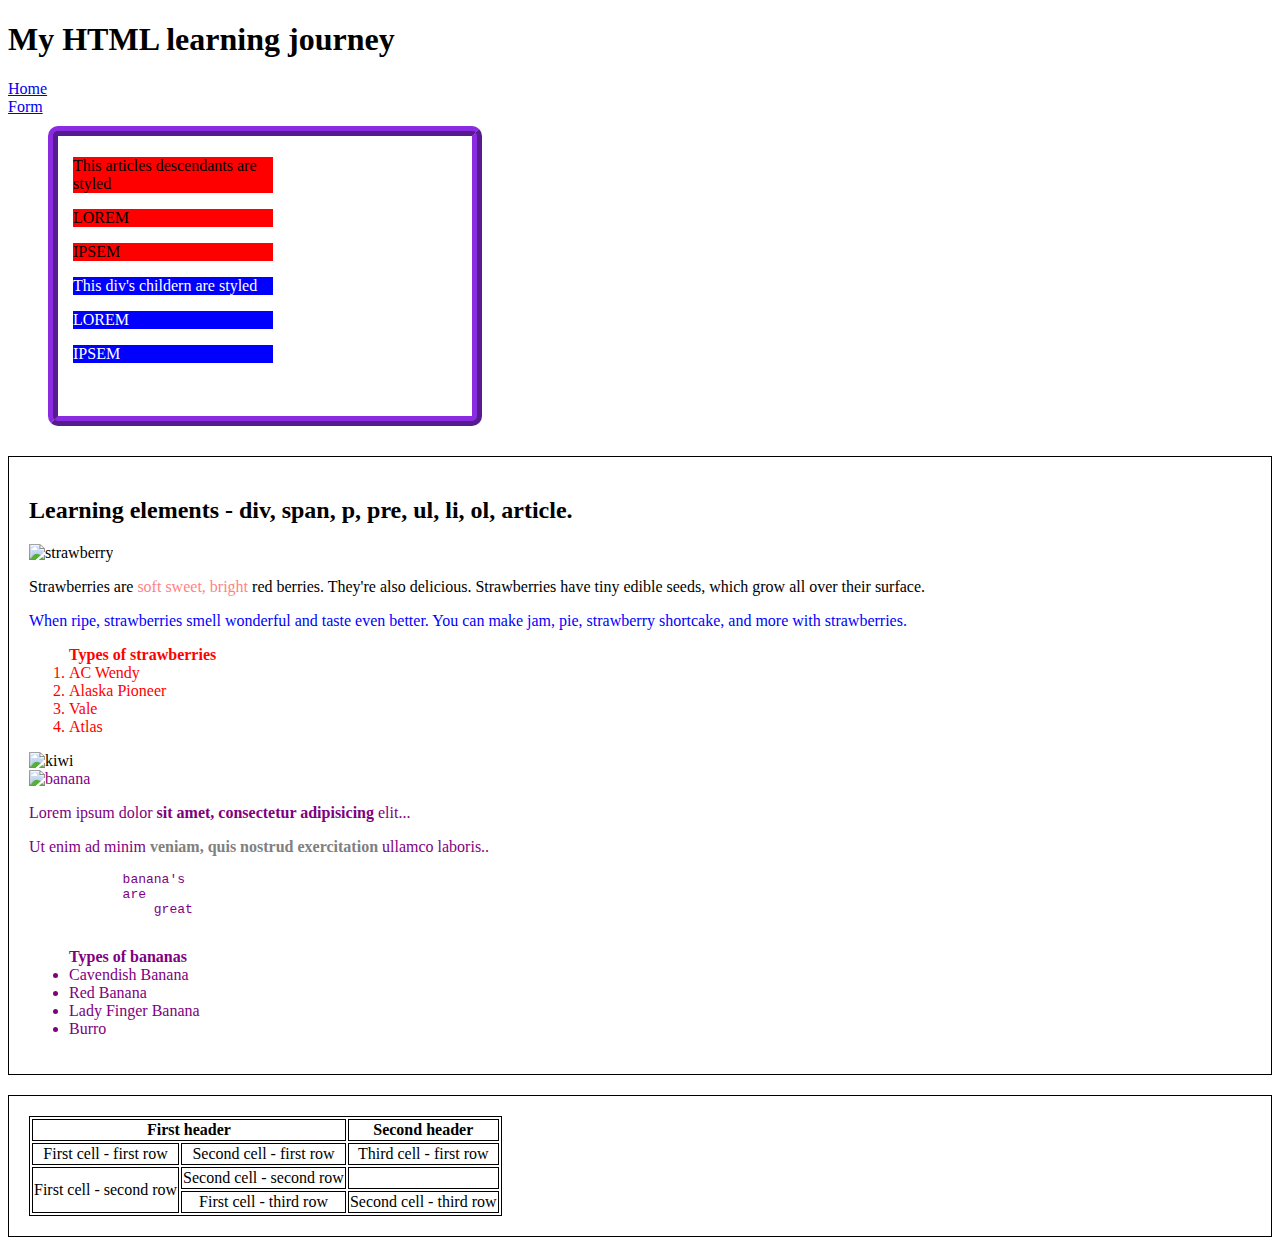
==== Lab_2.2/index.html @ c3a7026e "lab 2 commit 1" ====
<!DOCTYPE html>
<html lang="en">

<head>
  <title>HTML</title>
  <meta charset="utf-8">
  <meta name="description" content="Free Web tutorials">
  <meta name="keywords" content="HTML, CSS, JavaScript, Landing Page">
  <meta name="author" content="Angad Vadgaonkar">
  <meta name="viewport" content="width=device-width, initial-scale=1.0">
  
  <link rel="stylesheet" href="style.css">
</head>



<body>

  <h1>My HTML learning journey</h1>
  <li><a href="index.html">Home</a></li>
  <li><a href="form.html">Form</a></li>

  <div class="box">
    <div class="my-descendants-are-styled">
      <p>This articles descendants are styled</p>
      <p>LOREM</p>
      <p>IPSEM</p>
      <div class="my-children-are-styled">
        <p>This div's childern are styled</p>
        <p>LOREM</p>
        <p>IPSEM</p>
      </div>
    </div>
  </div>

  <article>
    <h2>Learning elements - div, span, p, pre, ul, li, ol, article.</h2>
    <div>
      <img src="https://hips.hearstapps.com/clv.h-cdn.co/assets/15/22/1432664914-strawberry-facts1.jpg" width="200"
        height="100" alt="strawberry">
      <p>Strawberries are <span style="color:red;opacity:0.5"> soft sweet, bright </span> red berries. They're also
        delicious. Strawberries have tiny edible seeds, which grow all over their surface. </p>
      <p id="style-me2">When ripe, strawberries smell wonderful and taste even better. You can make jam, pie, strawberry shortcake, and
        more with strawberries.</p>

      <ol class="style-me1"> <b>Types of strawberries</b>
        <li>AC Wendy</li>
        <li>Alaska Pioneer</li>
        <li>Vale</li>
        <li>Atlas</li>
      </ol>

    </div>

    <div>
      <img src="https://i0.wp.com/post.healthline.com/wp-content/uploads/2021/09/kiwi-1296x728-header.jpg?w=1155&h=1528"
        width="300" height="185" alt="kiwi">

    </div>

    <div class="style-me1" id="style-me2">
      <img
        src="https://images.newscientist.com/wp-content/uploads/2019/01/31134057/gettyimages-86304874.jpg?crop=1:1,smart&width=1200&height=1200&upscale=true"
        width="200" height="100" alt="banana">

      <p>Lorem ipsum dolor <span style="color:gray*0.5;font-weight:bold">sit amet, consectetur adipisicing</span>
        elit...
      </p>
      <p>Ut enim ad minim <span style="color:gray;font-weight:bold">veniam, quis nostrud exercitation</span> ullamco
        laboris.. </p>
      <pre>
            banana's 
            are 
                great
            </pre>
      <ul> <b>Types of bananas</b>
        <li>Cavendish Banana</li>
        <li>Red Banana</li>
        <li>Lady Finger Banana</li>
        <li>Burro</li>
      </ul>

    </div>
  </article>

  <style>
    table,
    th,
    td {
      border: 1px solid black;
      text-align: center;
    }
  </style>

  <article>
    <table>
      <thead>
        <tr>
          <th colspan="2">First header</th>
          <th>Second header</th>
        </tr>
      </thead>
      <tbody>
        <tr>
          <td>First cell - first row</td>
          <td>Second cell - first row</td>
          <td>Third cell - first row</td>
        </tr>
        <tr>
          <td rowspan="2">First cell - second row</td>
          <td>Second cell - second row</td>
          <td></td>
        </tr>
        <tr>
          <td>First cell - third row</td>
          <td>Second cell - third row</td>
        </tr>
      </tbody>
    </table>

    

  </article>

  <script src="script.js"></script>
</body>

</html>
---- Lab_2.2/style.css ----
article{
    margin: 20px 0;
    padding: 20px;
    border: 1px solid black;
}

/* class "style-me1" */
.style-me1{
    color:red
}

/* element id "style-me2" */
#style-me2{
    color:blue
}

/* class "style-me1" & element id "style-me2" */
.style-me1#style-me2{
    color:purple
}

/* "p" decendants of this class */
.my-descendants-are-styled p{
    background-color: red;
    width: 200px;
    border-width: 100px;
}

.my-children-are-styled p{
    background-color:blue;
    color:white;
}

.box{
    /*Q1*/
    margin: 10px 300px 30px 40px; /* TOP RIGHT BOT LEFT */
    padding: 5px 15px; /* TOP/BOT  LEFT/RIGHT*/

    /*Q2*/
    width:30vw;
    height:30vh;

    /*Q3*/
    border: 10px ridge blueviolet;
    border-radius: 10px;
}


/*
4. box-sizing
    4.1 Test different values of box-sizing. How is box-sizing affecting width and height of the element?
5. text-overflow
    5.1 Make text overflow outside of the element by setting width and height to smaller values so the text in a second box goes over the box borders.
    5.2 Set overflow CSS rule for .box class - test different values of overflow. What does they affect the box?
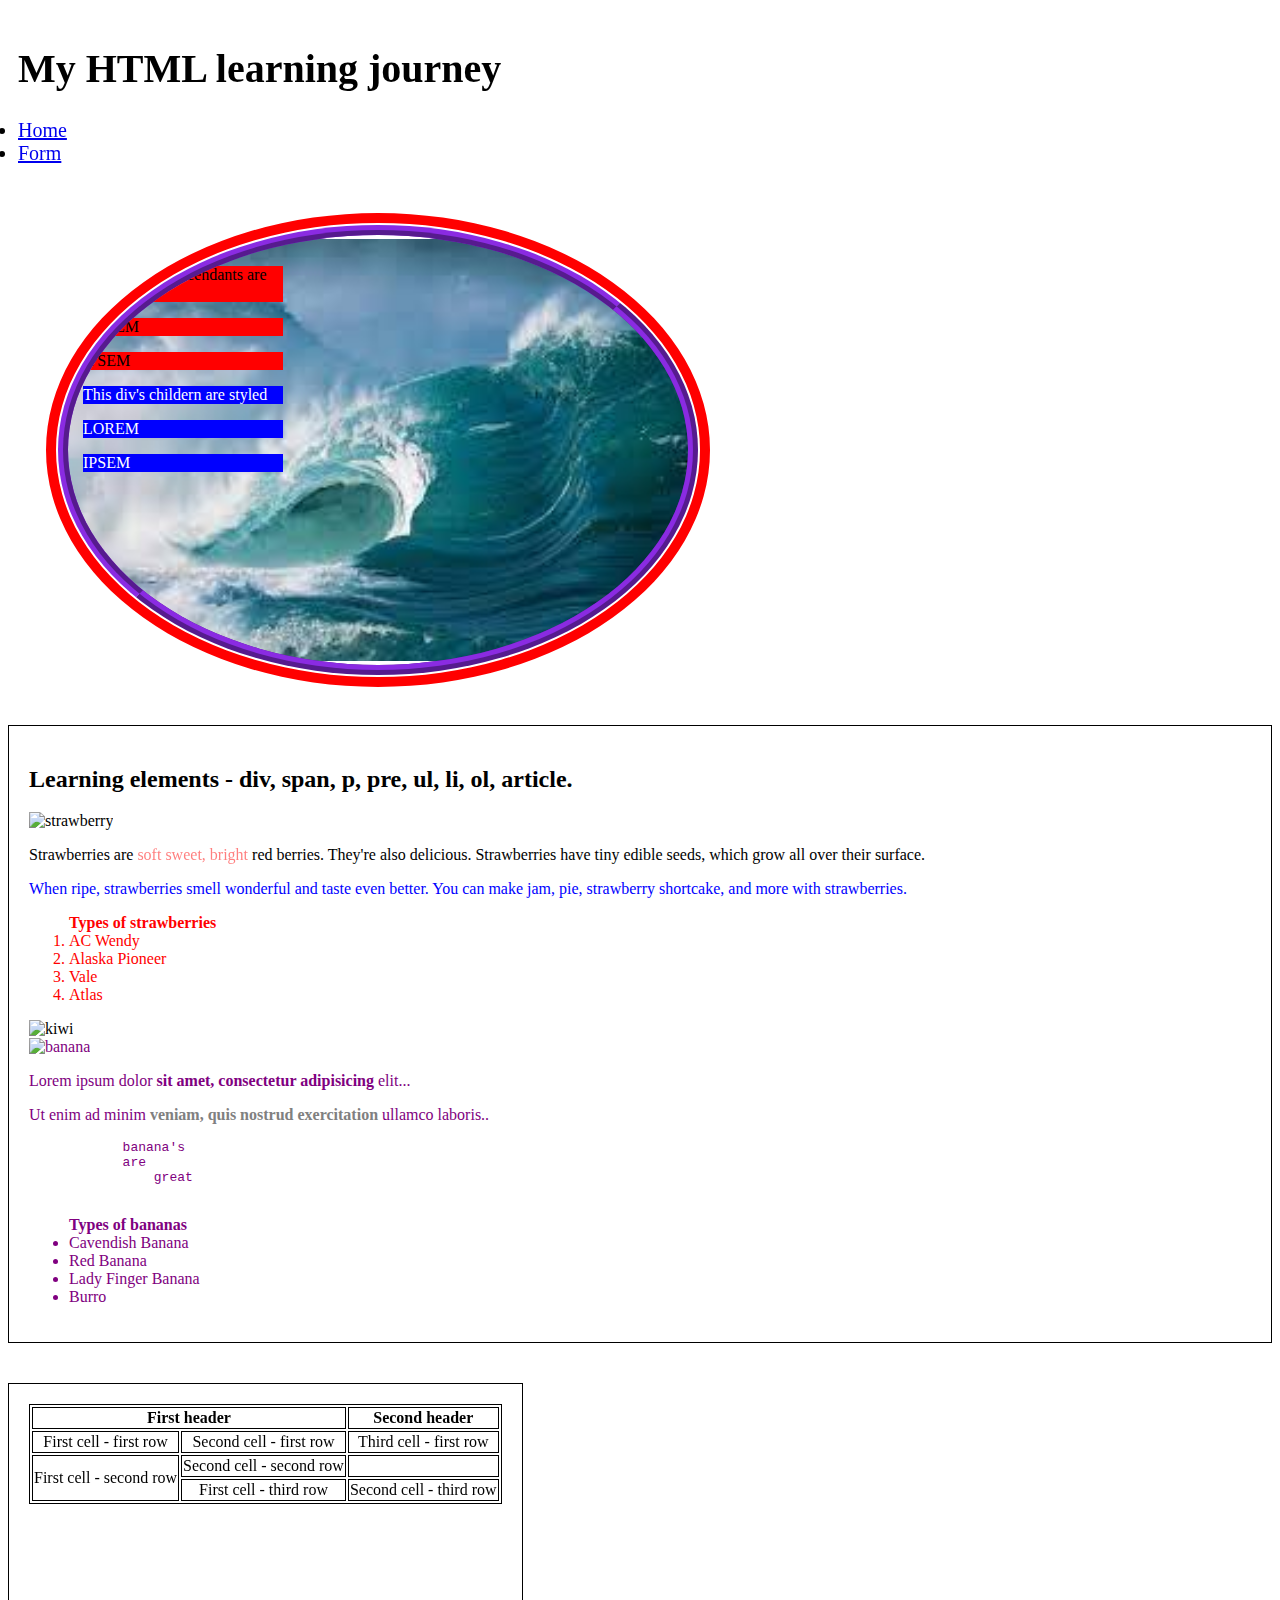
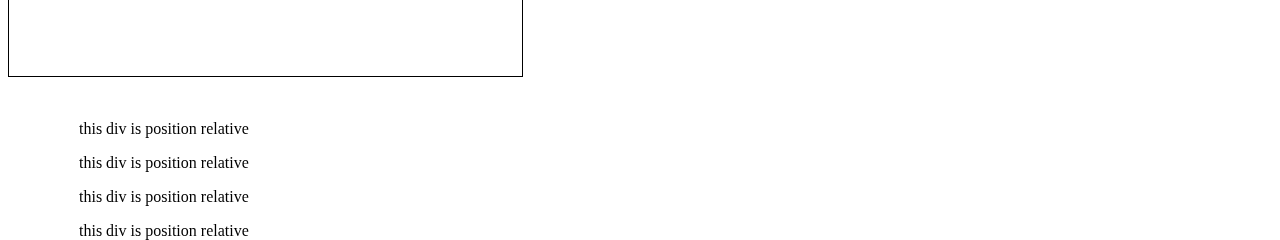
==== commit 5ecdce48: "lab 2 - section 3" ====
--- a/Lab_2.2/index.html
+++ b/Lab_2.2/index.html
@@ -8,17 +8,18 @@
   <meta name="keywords" content="HTML, CSS, JavaScript, Landing Page">
   <meta name="author" content="Angad Vadgaonkar">
   <meta name="viewport" content="width=device-width, initial-scale=1.0">
-  
+
   <link rel="stylesheet" href="style.css">
 </head>
 
 
 
 <body>
-
-  <h1>My HTML learning journey</h1>
-  <li><a href="index.html">Home</a></li>
-  <li><a href="form.html">Form</a></li>
+  <div class="position-sticky">
+    <h1>My HTML learning journey</h1>
+    <li><a href="index.html">Home</a></li>
+    <li><a href="form.html">Form</a></li>
+  </div>
 
   <div class="box">
     <div class="my-descendants-are-styled">
@@ -38,9 +39,11 @@
     <div>
       <img src="https://hips.hearstapps.com/clv.h-cdn.co/assets/15/22/1432664914-strawberry-facts1.jpg" width="200"
         height="100" alt="strawberry">
-      <p>Strawberries are <span style="color:red;opacity:0.5"> soft sweet, bright </span> red berries. They're also
+      <p>Strawberries are <span style="color:red;opacity:0.5"> soft sweet, bright </span> red
+        berries. They're also
         delicious. Strawberries have tiny edible seeds, which grow all over their surface. </p>
-      <p id="style-me2">When ripe, strawberries smell wonderful and taste even better. You can make jam, pie, strawberry shortcake, and
+      <p id="style-me2">When ripe, strawberries smell wonderful and taste even better. You can make jam, pie, strawberry
+        shortcake, and
         more with strawberries.</p>
 
       <ol class="style-me1"> <b>Types of strawberries</b>
@@ -92,7 +95,7 @@
     }
   </style>
 
-  <article>
+  <article class="position-absolute">
     <table>
       <thead>
         <tr>
@@ -118,7 +121,13 @@
       </tbody>
     </table>
 
-    
+    <div class="position-relative">
+      <p>this div is position relative</p>
+      <p>this div is position relative</p>
+      <p>this div is position relative</p>
+      <p>this div is position relative</p>
+    </div>
+
 
   </article>
 
--- a/Lab_2.2/style.css
+++ b/Lab_2.2/style.css
@@ -31,10 +31,12 @@
     color:white;
 }
 
+/* II. Box model and common properties */
+
 .box{
     /*Q1*/
-    margin: 10px 300px 30px 40px; /* TOP RIGHT BOT LEFT */
-    padding: 5px 15px; /* TOP/BOT  LEFT/RIGHT*/
+    margin: 50px 50px; /* TOP RIGHT BOT LEFT */
+    padding: 15px 15px; /* TOP/BOT  LEFT/RIGHT*/
 
     /*Q2*/
     width:30vw;
@@ -42,14 +44,70 @@
 
     /*Q3*/
     border: 10px ridge blueviolet;
+    
+
+    /*Q4*/
+    box-sizing: border-box;
+
+    /*Q5*/
+    width: 20vw;
+    height: 20vh;
+    overflow:hidden;
+
+    /*Q6*/
+    outline-style: solid;
+    outline-width: 10px;
+    outline-color: red ;
+    outline-offset: 2px;
+
+    /*Q7*/
     border-radius: 10px;
+    border-radius: 50%;
+
+    /*Q8*/
+    width: 50vw;
+    height: 50vh;
+    background-image: url("image.jpg");
+    background-size: contain;
+    background-repeat: no-repeat;
+    background-position: left;
 }
 
+/* III. Positioning */
+
+.position-absolute{
+
+    position:absolute;
+    z-index: 1;
+}
+
+.position-relative{
+    position:relative;
+    left:50px;
+    top:200px;
+}
+
+.position-sticky{
+    position: sticky;
+    top: 0;
+    padding:10px;
+    font-size:20px;
+}
+
+/*IV. Styling text*/
 
 /*
-4. box-sizing
-    4.1 Test different values of box-sizing. How is box-sizing affecting width and height of the element?
-5. text-overflow
-    5.1 Make text overflow outside of the element by setting width and height to smaller values so the text in a second box goes over the box borders.
-    5.2 Set overflow CSS rule for .box class - test different values of overflow. What does they affect the box?
 
+In this section we’ll focus on styling text. Search for the answers on the Internet.
+1. Color - set font color using `color` CSS rule on .text-style class
+2. Font-size - set font-size CSS rule on .text-style class
+3. Line-height - set line-height CSS rule on .text-style class
+4. font-weight - set font-weight CSS rule on .text-style class
+    4.1 Try both, keyword and number values, e.g. `bold` and `800`
+5. Importing fonts and font-family
+    5.1 Visit https://fonts.google.com/
+    5.2 find fonts that you like
+    5.3 Click select style on various flavours of the same font. Selecting font styles is used to save the bandwidth for the user, if we don’t intend to use certain styles of the font then we shouldn’t select them.
+
+Select the styles. Especially consider the font-weight you set before. `Regular 400` on the list 
+*/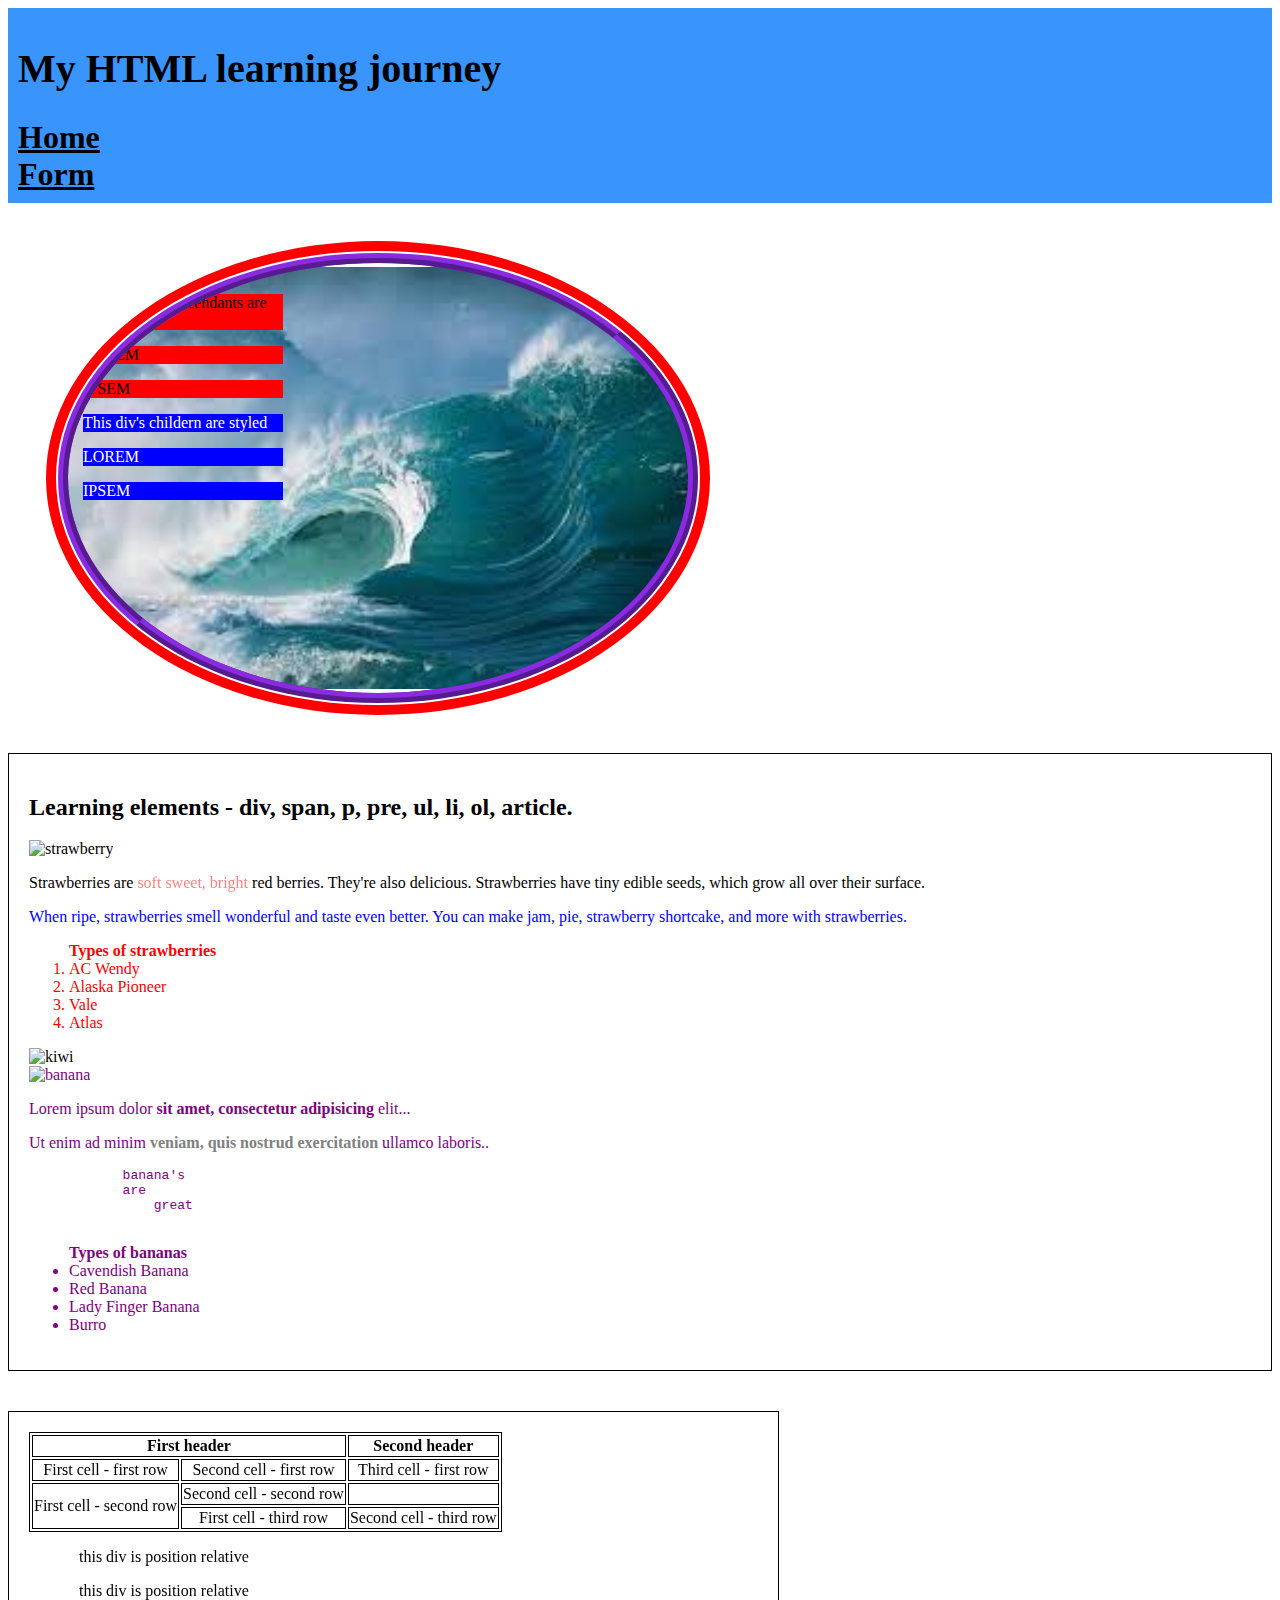
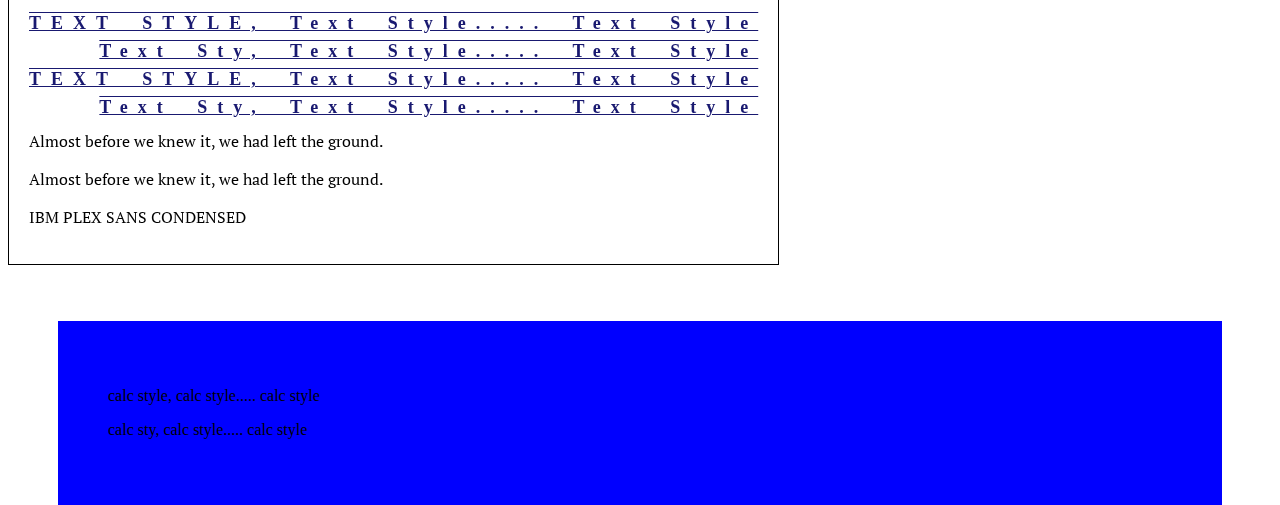
==== commit d306cd6f: "lab 2 - completed" ====
--- a/Lab_2.2/index.html
+++ b/Lab_2.2/index.html
@@ -9,6 +9,10 @@
   <meta name="author" content="Angad Vadgaonkar">
   <meta name="viewport" content="width=device-width, initial-scale=1.0">
 
+  <link rel="preconnect" href="https://fonts.googleapis.com">
+  <link rel="preconnect" href="https://fonts.gstatic.com" crossorigin>
+  <link href="https://fonts.googleapis.com/css2?family=PT+Serif&display=swap" rel="stylesheet">
+
   <link rel="stylesheet" href="style.css">
 </head>
 
@@ -17,8 +21,9 @@
 <body>
   <div class="position-sticky">
     <h1>My HTML learning journey</h1>
-    <li><a href="index.html">Home</a></li>
-    <li><a href="form.html">Form</a></li>
+    <a href="index.html">Home</a>
+    <br>
+    <a href="form.html">Form</a>
   </div>
 
   <div class="box">
@@ -121,15 +126,31 @@
       </tbody>
     </table>
 
-    <div class="position-relative">
-      <p>this div is position relative</p>
-      <p>this div is position relative</p>
+    <div class="position-relative" >
       <p>this div is position relative</p>
       <p>this div is position relative</p>
     </div>
 
+    <div class="text-style">
+      <p>TEXT STYLE, text style..... text style</p>
+      <p>text sty, text style..... text style</p>
+      <p>TEXT STYLE, text style..... text style</p>
+      <p>text sty, text style..... text style</p>
+    </div>
+
+    <div class="style-text">
+      <p>Almost before we knew it, we had left the ground.</p>
+      <p>Almost before we knew it, we had left the ground.</p>
+      <p>IBM PLEX SANS CONDENSED</p>
+    </div>
 
   </article>
+
+  <div class="calc-style">
+    <p>calc style, calc style..... calc style</p>
+    <p>calc sty, calc style..... calc style</p>
+  </div>
+
 
   <script src="script.js"></script>
 </body>
--- a/Lab_2.2/style.css
+++ b/Lab_2.2/style.css
@@ -78,13 +78,12 @@
 .position-absolute{
 
     position:absolute;
-    z-index: 1;
+    z-index: 1000;
 }
 
 .position-relative{
     position:relative;
     left:50px;
-    top:200px;
 }
 
 .position-sticky{
@@ -92,22 +91,63 @@
     top: 0;
     padding:10px;
     font-size:20px;
+    background-color: rgb(57, 149, 251);
 }
 
 /*IV. Styling text*/
+.text-style{
+    color:midnightblue;
+    font-size:large;
+    line-height: 10px;
+    font-weight: 900;
+    text-align:right;
+    letter-spacing: 10px;
+    word-spacing:10px;
+    text-transform: capitalize;
+    text-decoration: underline overline;
 
-/*
+}
 
-In this section we’ll focus on styling text. Search for the answers on the Internet.
-1. Color - set font color using `color` CSS rule on .text-style class
-2. Font-size - set font-size CSS rule on .text-style class
-3. Line-height - set line-height CSS rule on .text-style class
-4. font-weight - set font-weight CSS rule on .text-style class
-    4.1 Try both, keyword and number values, e.g. `bold` and `800`
-5. Importing fonts and font-family
-    5.1 Visit https://fonts.google.com/
-    5.2 find fonts that you like
-    5.3 Click select style on various flavours of the same font. Selecting font styles is used to save the bandwidth for the user, if we don’t intend to use certain styles of the font then we shouldn’t select them.
+.style-text{
+    font-family: 'PT Serif', serif;
+}
 
-Select the styles. Especially consider the font-weight you set before. `Regular 400` on the list 
-*/+/*V. Styling links*/
+
+a{
+    font-size:xx-large;
+    color:BLACK;
+}
+
+a:link{
+    font-weight: 900;
+}
+
+a:visited{
+    color:bisque;
+}
+
+a:hover{
+    text-decoration: line-through;
+}
+
+a:active{
+    font-weight: 100;
+    color:black;
+}
+
+a:focus{
+    font-size:medium;
+    color:blue;
+}
+
+/*VI. calc()*/
+
+.calc-style{
+    background-color: blue;
+    width:calc(100vw-100px);
+    padding:50px;
+    margin: 50px;
+    position:relative;
+    top:500px;
+}